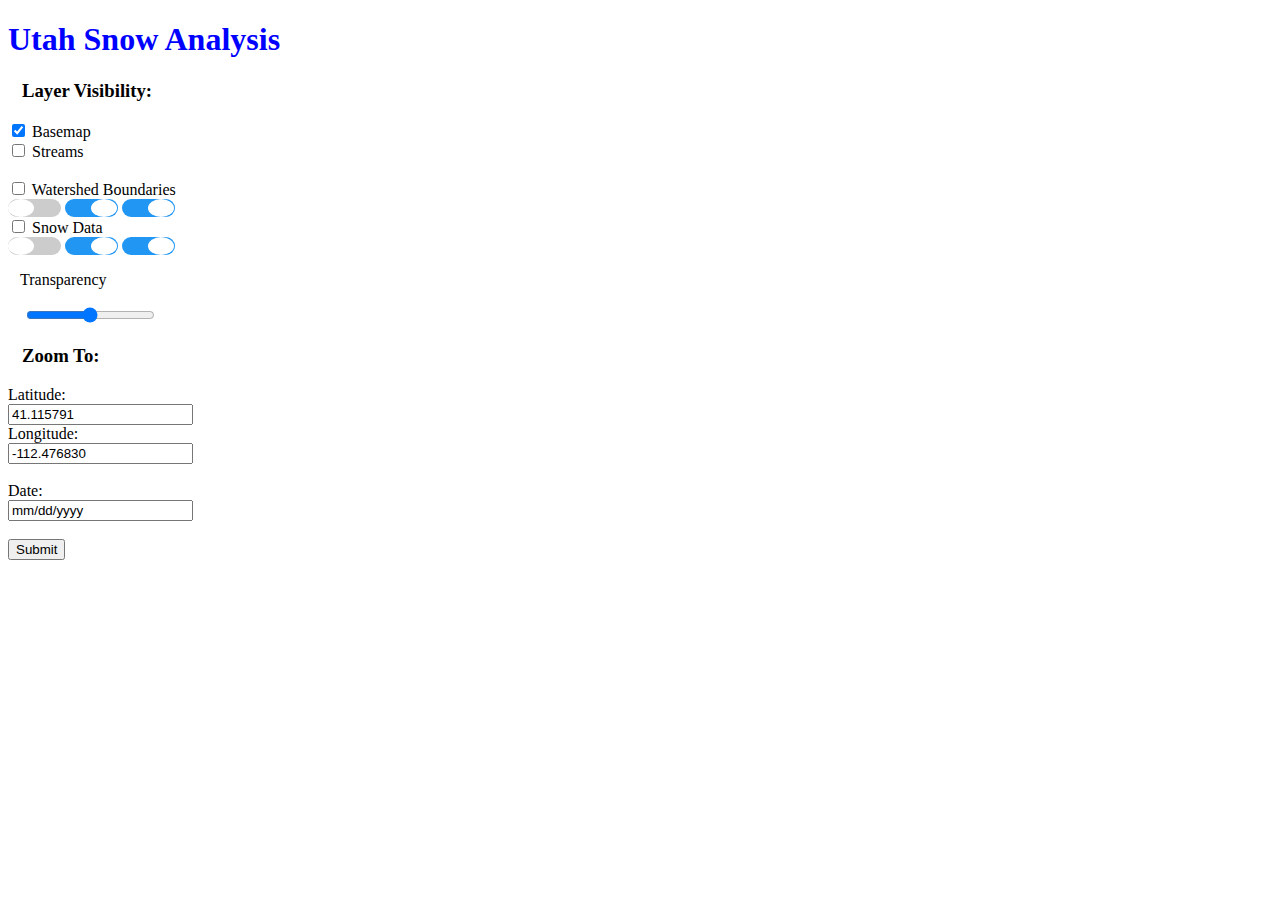
==== index.html @ 04cbce12 "Update index.html" ====
<!DOCTYPE html>



<body>
<div id="container">
  <h1> Utah Snow Analysis </h1>
  <h3> &nbsp;&nbsp; Layer Visibility:</h3>
    <form action="/action_page.php" method="get">
      <input type="checkbox" name="vehicle" value="Basemap" checked="checked"> Basemap<br>
      <input type="checkbox" name="vehicle" value="Streams" > Streams<br> <br>
      <input type="checkbox" name="vehicle" value="Watershed" > Watershed Boundaries<br>
    </form>
    <head>
      <meta name="viewport" content="width=device-width, initial-scale=1">
      <style>
      h1 {color: Blue;}

.mapouter
{
text-align:right;
height:733px;
width:1080px;
margin-top:-565px; 
margin-left:-260px
}

.gmap_canvas 
{
  overflow:hidden;
  background:none!important;
  height:733px;
  width:1080px;
}

.switch {
        position: relative;
        display: inline-block;
        width: 53px;
        height: 18px;
        }

.switch input { 
        opacity: 0;
        width: 0;
        height: 0;
      }

.slider {
        position: absolute;
        cursor: pointer;
        top: 0;
        left: 0;
        right: 0;
        bottom: 0;
        background-color: #ccc;
        -webkit-transition: .4s;
        transition: .4s;
      }

.slider:before {
        position: absolute;
        content: "";
        height: 18px;
        width: 26px;
        left: 0px;
        bottom: 0px;
        background-color: white;
        -webkit-transition: .4s;
        transition: .4s;
      }

input:checked + .slider {
        background-color: #2196F3;
      }

input:focus + .slider {
        box-shadow: 0 0 1px #2196F3;
      }

input:checked + .slider:before {
        -webkit-transform: translateX(26px);
        -ms-transform: translateX(26px);
        transform: translateX(26px);
      }

      /* Rounded sliders */
.slider.round {
        border-radius: 34px;
      }

.slider.round:before {
        border-radius: 50%;
      }
      </style>
     </head>

    <label class="switch">
      <input type="checkbox">
      <span class="slider round"></span>
    </label>

    <label class="switch">
      <input type="checkbox" checked>
      <span class="slider round"></span>
    </label> 
  
    <label class="switch">
      <input type="checkbox" checked>
      <span class="slider round"></span>
    </label>
  
    <br>
     <form action="/action_page.php" method="get">
       <input type="checkbox" name="vehicle" value="Watershed" > Snow Data<br>
     </form>
    <label class="switch">
      <input type="checkbox">
      <span class="slider round"></span>
    </label>

    <label class="switch">
      <input type="checkbox" checked>
      <span class="slider round"></span>
    </label> 
  
    <label class="switch">
      <input type="checkbox" checked>
      <span class="slider round"></span>
    </label>
  
    <div class="slidecontainer">
      <p>&nbsp;&nbsp;&nbsp;Transparency</p>
      &nbsp;&nbsp;&nbsp; <input type="range" min="1" max="100" value="50">
    </div>
  
  <h3> &nbsp;&nbsp; Zoom To:</h3>
    <form>
      Latitude:<br>
      <input type="text" name="Latitude" value="41.115791">
      <br>
      Longitude:<br>
      <input type="text" name="Longitude" value="-112.476830">
      <br><br>
      Date: <br>
      <input type="text" name="Date" value="mm/dd/yyyy">
      <br><br>
      <input type="submit" value="Submit">
    </form>
  </div>


<!--Google Map Embed-->
 <div style="display: flex; justify-content: center;">
  <div class="mapouter"><div class="gmap_canvas"><iframe width="100%" height="100%" id="gmap_canvas" src="https://maps.google.com/maps?q=utah&t=k&z=7&ie=UTF8&iwloc=&output=embed" frameborder="0" scrolling="no"  marginheight="0" marginwidth="0"></iframe></div></div>
  </div>
  
</body>
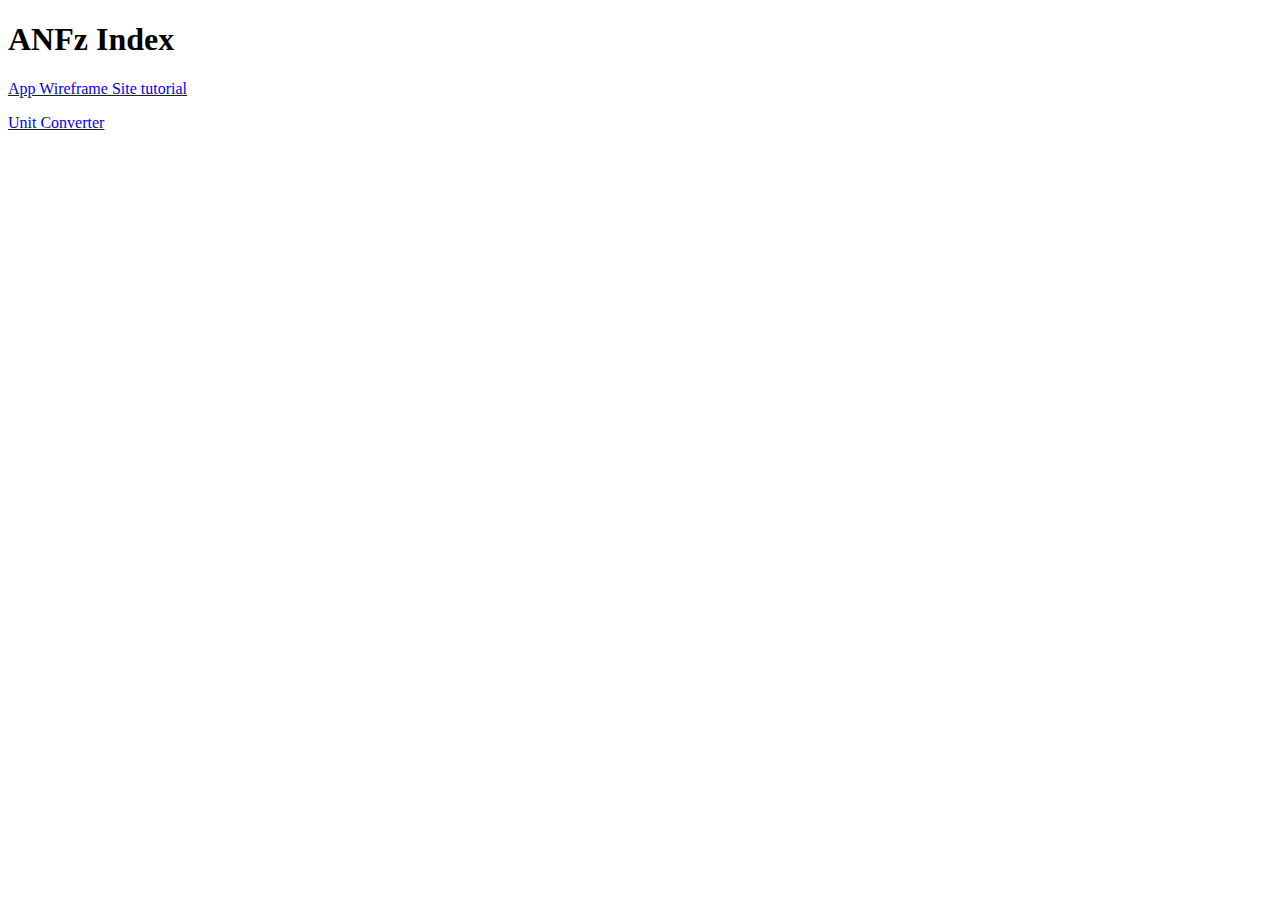
==== commit 8866ce7a: "Update index.html" ====
--- a/index.html
+++ b/index.html
@@ -1,158 +1,8 @@
 <!DOCTYPE html>
-
-
-
-<body>
-<div id="container">
-  <h1> Utah Snow Analysis </h1>
-  <h3> &nbsp;&nbsp; Layer Visibility:</h3>
-    <form action="/action_page.php" method="get">
-      <input type="checkbox" name="vehicle" value="Basemap" checked="checked"> Basemap<br>
-      <input type="checkbox" name="vehicle" value="Streams" > Streams<br> <br>
-      <input type="checkbox" name="vehicle" value="Watershed" > Watershed Boundaries<br>
-    </form>
-    <head>
-      <meta name="viewport" content="width=device-width, initial-scale=1">
-      <style>
-      h1 {color: Blue;}
-
-.mapouter
-{
-text-align:right;
-height:733px;
-width:1080px;
-margin-top:-565px; 
-margin-left:-260px
-}
-
-.gmap_canvas 
-{
-  overflow:hidden;
-  background:none!important;
-  height:733px;
-  width:1080px;
-}
-
-.switch {
-        position: relative;
-        display: inline-block;
-        width: 53px;
-        height: 18px;
-        }
-
-.switch input { 
-        opacity: 0;
-        width: 0;
-        height: 0;
-      }
-
-.slider {
-        position: absolute;
-        cursor: pointer;
-        top: 0;
-        left: 0;
-        right: 0;
-        bottom: 0;
-        background-color: #ccc;
-        -webkit-transition: .4s;
-        transition: .4s;
-      }
-
-.slider:before {
-        position: absolute;
-        content: "";
-        height: 18px;
-        width: 26px;
-        left: 0px;
-        bottom: 0px;
-        background-color: white;
-        -webkit-transition: .4s;
-        transition: .4s;
-      }
-
-input:checked + .slider {
-        background-color: #2196F3;
-      }
-
-input:focus + .slider {
-        box-shadow: 0 0 1px #2196F3;
-      }
-
-input:checked + .slider:before {
-        -webkit-transform: translateX(26px);
-        -ms-transform: translateX(26px);
-        transform: translateX(26px);
-      }
-
-      /* Rounded sliders */
-.slider.round {
-        border-radius: 34px;
-      }
-
-.slider.round:before {
-        border-radius: 50%;
-      }
-      </style>
-     </head>
-
-    <label class="switch">
-      <input type="checkbox">
-      <span class="slider round"></span>
-    </label>
-
-    <label class="switch">
-      <input type="checkbox" checked>
-      <span class="slider round"></span>
-    </label> 
-  
-    <label class="switch">
-      <input type="checkbox" checked>
-      <span class="slider round"></span>
-    </label>
-  
-    <br>
-     <form action="/action_page.php" method="get">
-       <input type="checkbox" name="vehicle" value="Watershed" > Snow Data<br>
-     </form>
-    <label class="switch">
-      <input type="checkbox">
-      <span class="slider round"></span>
-    </label>
-
-    <label class="switch">
-      <input type="checkbox" checked>
-      <span class="slider round"></span>
-    </label> 
-  
-    <label class="switch">
-      <input type="checkbox" checked>
-      <span class="slider round"></span>
-    </label>
-  
-    <div class="slidecontainer">
-      <p>&nbsp;&nbsp;&nbsp;Transparency</p>
-      &nbsp;&nbsp;&nbsp; <input type="range" min="1" max="100" value="50">
-    </div>
-  
-  <h3> &nbsp;&nbsp; Zoom To:</h3>
-    <form>
-      Latitude:<br>
-      <input type="text" name="Latitude" value="41.115791">
-      <br>
-      Longitude:<br>
-      <input type="text" name="Longitude" value="-112.476830">
-      <br><br>
-      Date: <br>
-      <input type="text" name="Date" value="mm/dd/yyyy">
-      <br><br>
-      <input type="submit" value="Submit">
-    </form>
-  </div>
-
-
-<!--Google Map Embed-->
- <div style="display: flex; justify-content: center;">
-  <div class="mapouter"><div class="gmap_canvas"><iframe width="100%" height="100%" id="gmap_canvas" src="https://maps.google.com/maps?q=utah&t=k&z=7&ie=UTF8&iwloc=&output=embed" frameborder="0" scrolling="no"  marginheight="0" marginwidth="0"></iframe></div></div>
-  </div>
-  
-</body>
+<html>
+  <body>
+    <h1> ANFz Index </h1> 
+    <p><a href="https://anfz.github.io/WireframeApp.html">App Wireframe Site tutorial</a></p>
+    <p><a href="https://anfz.github.io/UnitConverter.html">Unit Converter </a></p>
+  </body>
+</html>
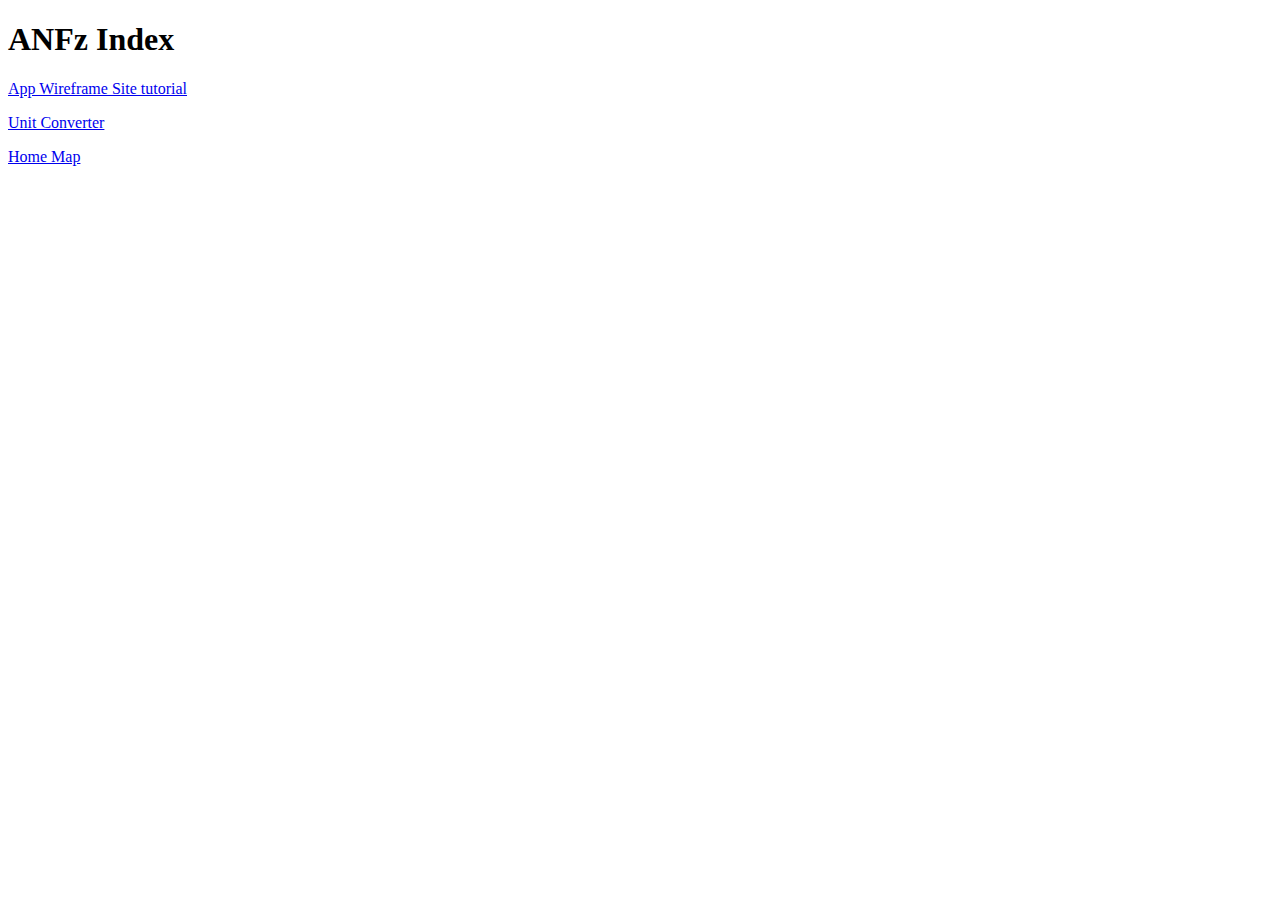
==== commit 148db641: "Update index.html" ====
--- a/index.html
+++ b/index.html
@@ -4,5 +4,7 @@
     <h1> ANFz Index </h1> 
     <p><a href="https://anfz.github.io/WireframeApp.html">App Wireframe Site tutorial</a></p>
     <p><a href="https://anfz.github.io/UnitConverter.html">Unit Converter </a></p>
+    <p><a href="https://anfz.github.io/HomeMap.html">Home Map </a></p>
+    
   </body>
 </html>
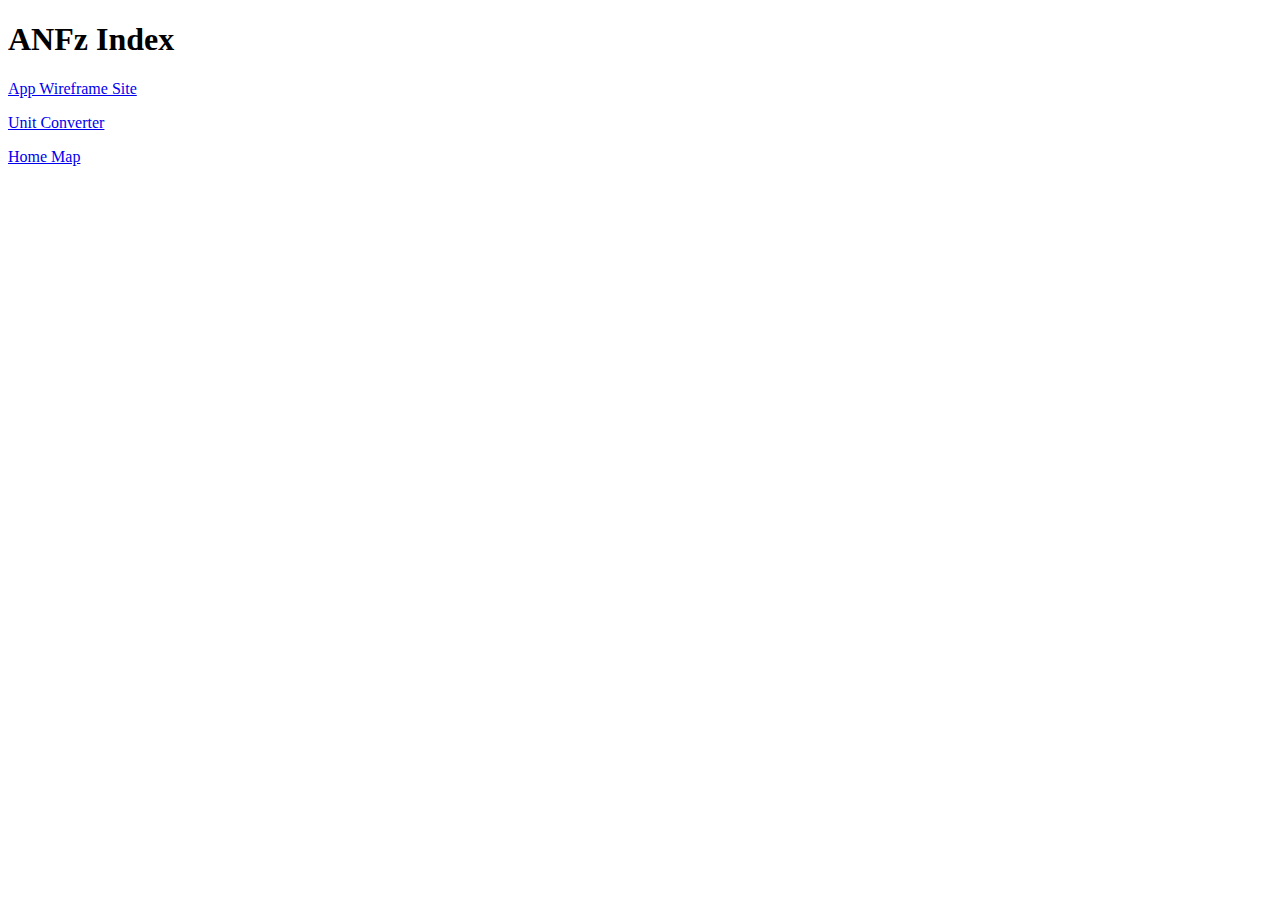
==== commit 7a7f09e8: "Update index.html" ====
--- a/index.html
+++ b/index.html
@@ -2,7 +2,7 @@
 <html>
   <body>
     <h1> ANFz Index </h1> 
-    <p><a href="https://anfz.github.io/WireframeApp.html">App Wireframe Site tutorial</a></p>
+    <p><a href="https://anfz.github.io/WireframeApp.html">App Wireframe Site </a></p>
     <p><a href="https://anfz.github.io/UnitConverter.html">Unit Converter </a></p>
     <p><a href="https://anfz.github.io/HomeMap.html">Home Map </a></p>
     
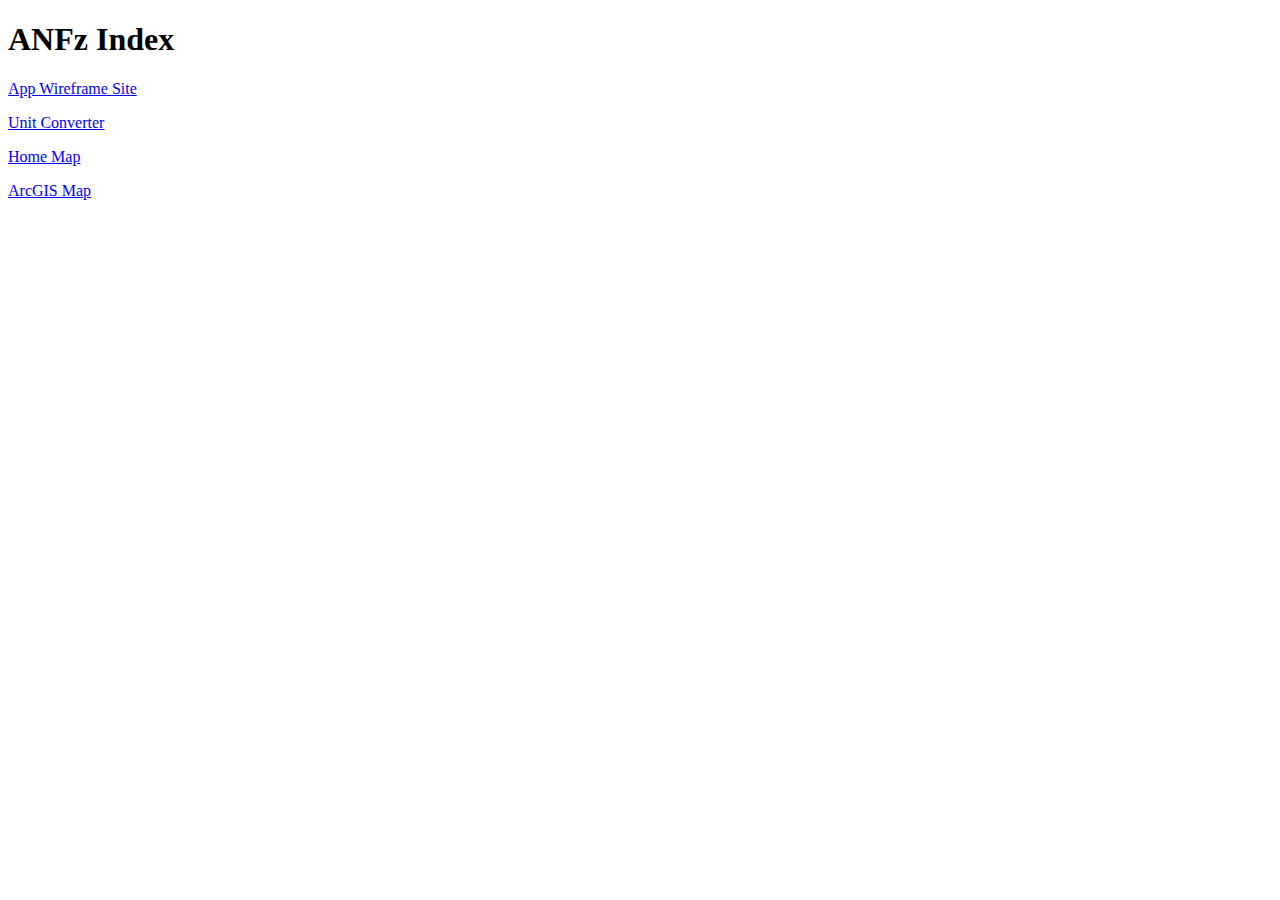
==== commit 2227eef5: "Update index.html" ====
--- a/index.html
+++ b/index.html
@@ -5,6 +5,7 @@
     <p><a href="https://anfz.github.io/WireframeApp.html">App Wireframe Site </a></p>
     <p><a href="https://anfz.github.io/UnitConverter.html">Unit Converter </a></p>
     <p><a href="https://anfz.github.io/HomeMap.html">Home Map </a></p>
+    <p><a href="https://anfz.github.io/arcgismap.html">ArcGIS Map </a></p>
     
   </body>
 </html>
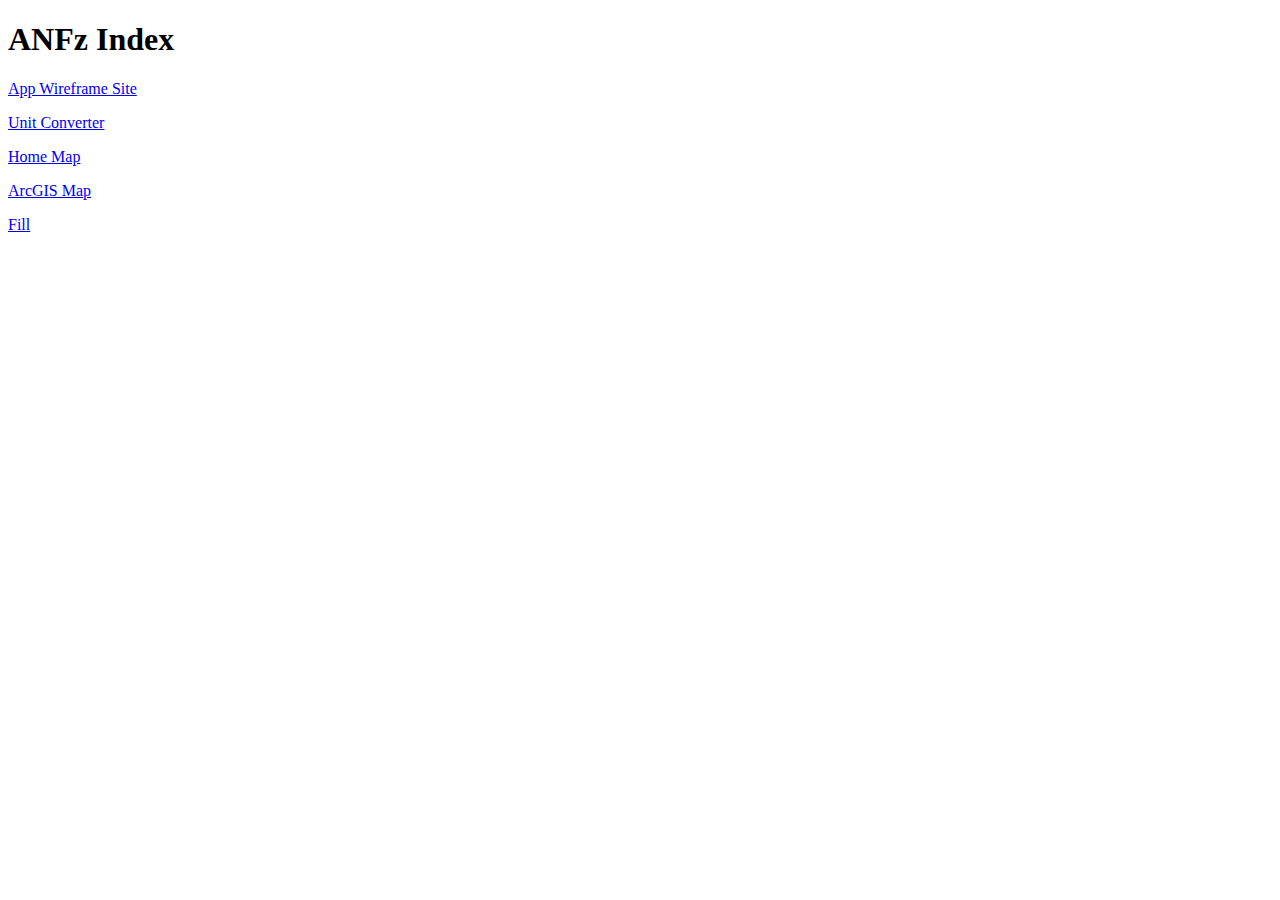
==== commit 999687c3: "." ====
--- a/index.html
+++ b/index.html
@@ -6,6 +6,7 @@
     <p><a href="https://anfz.github.io/UnitConverter.html">Unit Converter </a></p>
     <p><a href="https://anfz.github.io/HomeMap.html">Home Map </a></p>
     <p><a href="https://anfz.github.io/arcgismap.html">ArcGIS Map </a></p>
+    <p><a href="https://anfz.github.io/arcgismap.html">Fill </a></p>
     
   </body>
 </html>
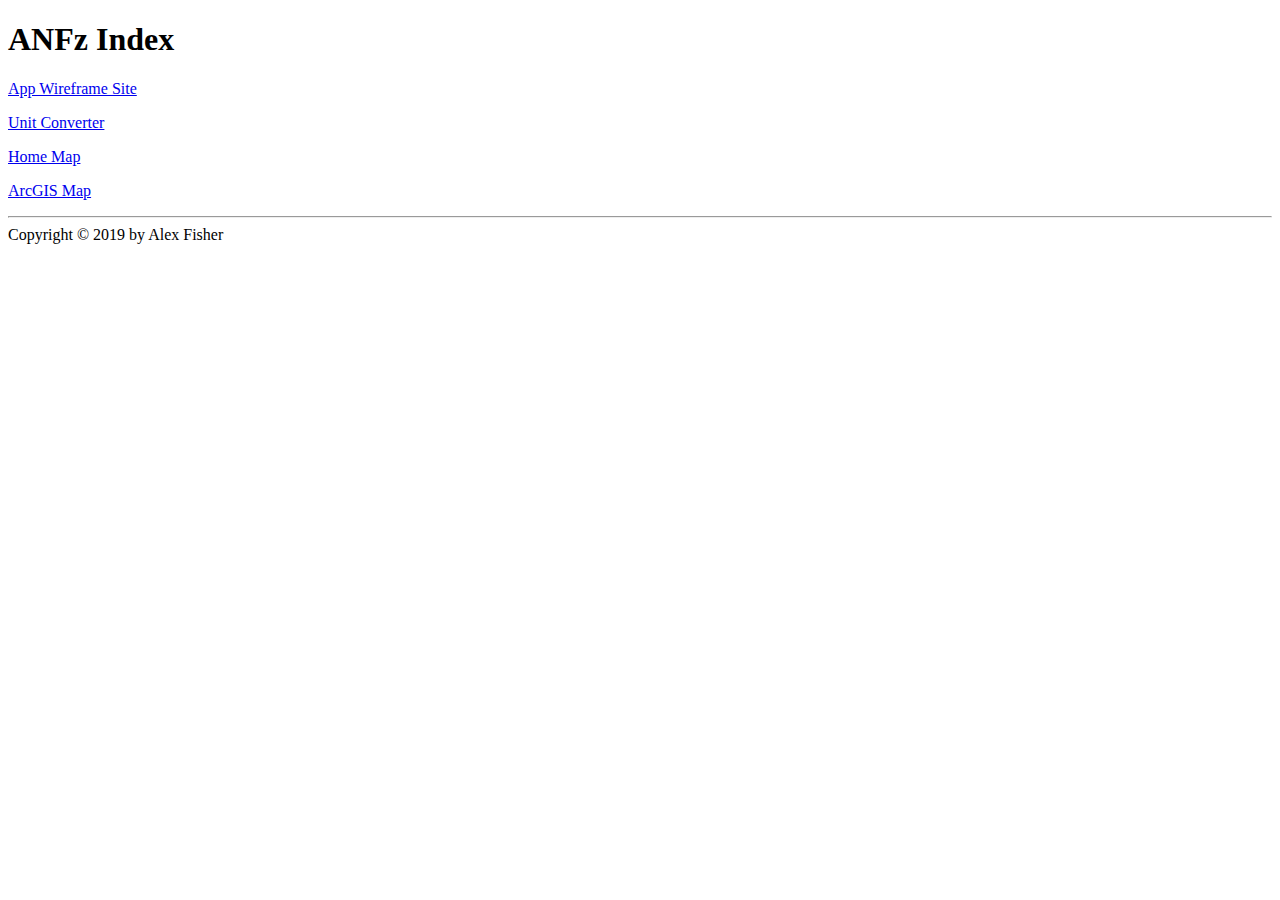
==== commit abadd2c7: "Added basic footer to all html files." ====
--- a/index.html
+++ b/index.html
@@ -6,7 +6,7 @@
     <p><a href="https://anfz.github.io/UnitConverter.html">Unit Converter </a></p>
     <p><a href="https://anfz.github.io/HomeMap.html">Home Map </a></p>
     <p><a href="https://anfz.github.io/arcgismap.html">ArcGIS Map </a></p>
-    <p><a href="https://anfz.github.io/arcgismap.html">Fill </a></p>
+    <hr><div id="footer">Copyright © 2019 by Alex Fisher</div>
     
   </body>
 </html>
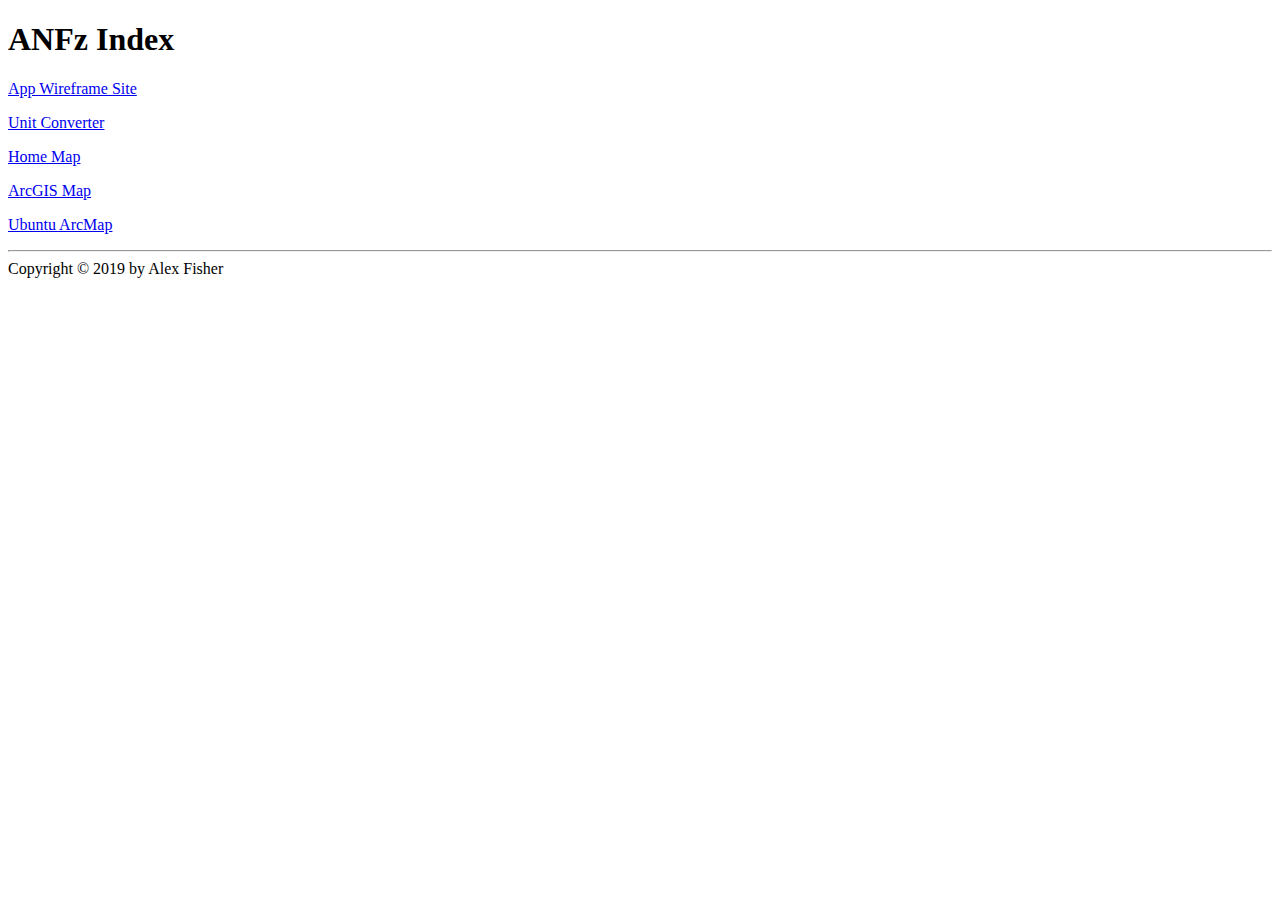
==== commit a23a9aba: "Added link to index." ====
--- a/index.html
+++ b/index.html
@@ -6,6 +6,8 @@
     <p><a href="https://anfz.github.io/UnitConverter.html">Unit Converter </a></p>
     <p><a href="https://anfz.github.io/HomeMap.html">Home Map </a></p>
     <p><a href="https://anfz.github.io/arcgismap.html">ArcGIS Map </a></p>
+    <p><a href="https://anfz.github.io/UbuntuArcmap.html">Ubuntu ArcMap </a></p>
+
     <hr><div id="footer">Copyright © 2019 by Alex Fisher</div>
     
   </body>
